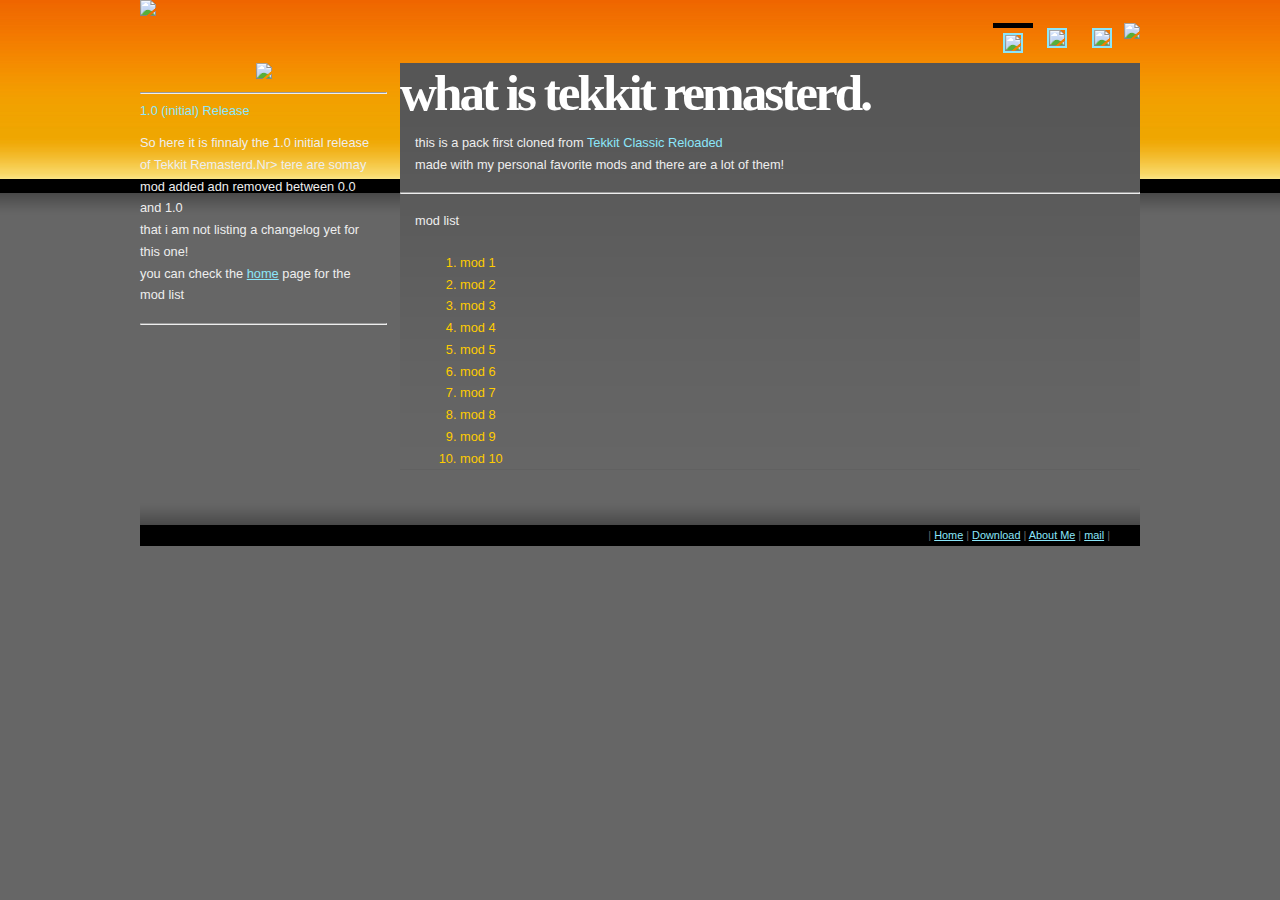
==== index.html @ f4c7ff52 "initial release" ====
<!DOCTYPE html>

<html xmlns="http://www.w3.org/1999/xhtml" xml:lang="en" lang="en-AU">

<head>


  <title>Tekkit Remasted | Minecraft 1.12.2</title>

  <meta http-equiv="content-type" content="application/xhtml+xml; charset=UTF-8" />
  <meta name="author" content="fullahead.org" />
  <meta name="keywords" content="Open Web Design, OWD, Free Web Template, Lazy Days, Fullahead" />
  <meta name="description" content="A free web template designed by Fullahead.org and hosted on OpenWebDesign.org" />
  <meta name="robots" content="index, follow, noarchive" />
  <meta name="googlebot" content="noarchive" />

  <link rel="stylesheet" type="text/css" href="css/html.css" media="screen, projection, tv " />
  <link rel="stylesheet" type="text/css" href="css/layout.css" media="screen, projection, tv" />
  <link rel="stylesheet" type="text/css" href="css/print.css" media="print" />

</head>


<body>

<!-- CONTENT: Holds all site content except for the footer.  This is what causes the footer to stick to the bottom -->
<div id="content">



  <!-- HEADER: Holds title, subtitle and header images -->
  <div id="header">

    <img src="Images/bg/headerPack.png"/>

  <!-- MAIN MENU: Top horizontal menu of the site.  Use class="here" to turn the current page tab on -->
  <div id="mainMenu">
    <ul class="floatRight">
      <img src="Images/icons/menu.png"/>
      <li><a href="index.html" title="Introduction" class="here"><img src="Images/icons/home.png"/></a></li>
      <li><a href="download.html" title="the download page for this pack"><img src="Images/icons/download.png"/></a></li>
      <li><a href="aboutMe.html" title="about me page"><img src="Images/icons/aboutMe.png"/></a></li>
    </ul>
  </div>

  <!-- PAGE CONTENT BEGINS: This is where you would define the columns (number, width and alignment) -->
  <div id="page">


    <!-- 25 percent width column, aligned to the left -->
    <div class="width25 floatLeft leftColumn">

      <center>
        <img src="Images/icons/latestNews.png"/>
      </center>


      <hr />
      <a>1.0 (initial) Release</a>
      <p>
        So here it is finnaly the 1.0 initial release of Tekkit Remasterd.Nr>
        tere are somay mod added adn removed between 0.0 and 1.0<br />
        that i am not listing a changelog yet for this one!<br />
        you can check the <a href="index.html">home</a> page for the mod list
      </p>
      <hr />
    </div>

    <!-- 75 percent width column, aligned to the right -->
    <div class="width75 floatRight">


      <!-- Gives the gradient block -->
      <div class="gradient">

        <a name="fluidity"></a>

          <h1>what is tekkit Remasterd.</h1>
          <p>
            this is a pack first cloned from <a herf="https://www.curseforge.com/minecraft/modpacks/tekkit-classic-reloaded" target="_blank">Tekkit Classic Reloaded</a> <br />
            made with my personal favorite mods and there are a lot of them!
          </p>
            <hr />
          <div>
            <p>mod list</p>
            <ol>
              <li>mod 1</li>
              <li>mod 2</li>
              <li>mod 3</li>
              <li>mod 4</li>
              <li>mod 5</li>
              <li>mod 6</li>
              <li>mod 7</li>
              <li>mod 8</li>
              <li>mod 9</li>
              <li>mod 10</li>
            </ol>
        </div>

    </div>

  </div>

</div>


<!-- FOOTER: Site footer for links, copyright, etc. -->
<div id="footer">

  <div id="width"> <span class="floatLeft"> <!--design <a href="http://fullahead.org" title="Goto Fullahead">Fullahead</a>-->
  <!--
    <span class="grey">|</span> valid <a href="http://validator.w3.org/check?uri=referer" title="Validate XHTML">XHTML</a>
    <span class="grey">|</span> should be valid <a href="http://jigsaw.w3.org/css-validator" title="Validate CSS">CSS</a>
  -->
</span> <span class="floatRight">
  <span class="grey">|</span> <a href="index.html">Home</a>
  <span class="grey">|</span> <a href="download.html">Download</a>
  <span class="grey">|</span> <a href="aboutMe.html">About Me</a>
  <span class="grey">|</span> <a href="http://fullahead.org/contact.html" title="Get in touch">mail</a>
  <span class="grey">|</span>
<!--This theme is free for distriubtion,  so long as  link to openwebdesing.org and florida-villa.com  stay on the theme-->
<!--Courtesy  <a href="http://www.openwebdesign.org" target="_blank">Open Web Design</a><a href="http://www.dubaiapartments.biz" target="_blank"><img src="spacer.gif" width="5" height="5" border="0"/></a>Thanks to <a href="http://www.florida-villa.com" target="_blank">Florida Vacation Homes</a>-->
    </span> </div>

</div>

</body>

</html>
---- css/html.css ----
/**************************************************************
   AUTHOR:  Pat Heard (fullahead.org)
   DATE:    2006.03.19
   PURPOSE: Styles the html elements
 **************************************************************/

html {
  height: 100%;
}

body {
  height: 100%;

  margin: 0;
  padding: 0;
  text-align: center;

  font: 400 0.8em verdana, arial, sans-serif;
  line-height: 170%;

  background: #666 url(../images/bg/header.jpg) repeat-x top left;
  color: #EEE;
}

h1 {   
  clear: both;
  font: 700 2.5em "trebuchet ms", serif;
  color: #FFF;
}

h2 {
  font: 400 1.5em "trebuchet ms", serif;
  color: #9FF3FF;
}

h2 a {
  color: #29E3FF;
}

h2 a:hover {
  color: #FFF;
}

h3 {
  font: 400 1.3em "trebuchet ms", serif;
  color: #F8D766;
}

h4 {
  font: 700 1.2em "trebuchet ms", serif;
  color: #F39F01;
}

h5 {
  font: 700 1.1em "trebuchet ms", serif;
  color: #F17400;
}

h6 {
  font: 700 1em "trebuchet ms", serif;
  color: #FF4B33;
}


h1, h2, h3, h4, h5, h6, p, dl {
  margin: 0;
  padding: 10px 15px;
}

/* Done so the leftmost column aligns properly with the header.
   If the leftmost column has class gradient applied to it, 
   this class isn't required. */
.leftColumn h1,
.leftColumn h2, 
.leftColumn h3,
.leftColumn h4,
.leftColumn h5,
.leftColumn h6,
.leftColumn p,
.leftColumn dl {
  padding-left: 0;
}

a {
  color: #8BE6FA;
}

/* Uncomment this if you would like a visited link style 
a:visited {
  text-decoration: line-through;
} */

a:hover {
  color: #FFF;
}

b {
  color: #FFF;
}

ol, ul {
  margin: 10px 30px;
  padding: 0 30px;
}

ol {
  color: #FC0;
}

ol span {
  color: #EEE;
}

ul {
  list-style-image: url(../images/bg/bullet.gif);
}

del {
  color: #AAA;
}

code {
  margin: 10px 15px;
  padding: 10px;
  display: block;
  overflow: auto;
  
  font: 400 1em courier, monospace;
  line-height: 120%;
  white-space: pre;
  
  background: #444;
}

.leftColumn code {
  margin-left: 0;
}

acronym {
  cursor: help;
  border-bottom: 1px solid #777;
}

dt {
  font-weight: bold;
  color: #FFB323;
}

dd {
  margin-left: 0;
  padding-left: 45px; 
}




/**************************************************************
   Form Elements
 **************************************************************/

label {
  display: block;
}

input,
textarea,
select {
  padding: 2px;
  font: 400 1em verdana, sans-serif;
  color: #444;
  background: #EEE;
  border: 1px solid #444;
}

input:focus,
input:hover,
textarea:focus,
textarea:hover,
select:focus,
select:hover {
  color: #000;
  background: #E4F7FA;
  border: 1px solid #00DFFF;
}

input.button {
  padding: 2px 5px;

  font: 400 1.1em "trebuchet ms", serif;

  color: #555;
  background: #9FF3FF;
  border-width: 1px;
  border-style: solid;
  border-color: #FFF #00DFFF #00DFFF #FFF;
}





/**************************************************************
   Blockquote and included icons
 **************************************************************/

blockquote {
  margin: 10px 15px;
  padding-left: 27px;
  
  background-color: #444;  
  background-image: url(../images/icons/quote.gif);
  background-repeat: no-repeat;
  background-position: 5px 50%;  
}

blockquote.exclamation {
  background-image: url(../images/icons/exclamation.gif);
}

blockquote.stop {
  background-image: url(../images/icons/stop.gif);
}

blockquote.go {
  background-image: url(../images/icons/go.gif);
}





/**************************************************************
   Images
 **************************************************************/

img.floatRight {
  margin: 5px 0px 10px 15px;  
}

img.floatLeft {
  margin: 5px 15px 10px 0px;
}

a img {  
  border: 2px solid #8BE6FA;
}

a:hover img {  
  /* Fixes IE bug - IE doesn't correctly apply the style on a:hover so need to mask it */
  border: 2px solid #FFF !important;
  border: 2px solid #8BE6FA;
}
---- css/layout.css ----
/**************************************************************
   AUTHOR:  Pat Heard (fullahead.org)
   DATE:    2006.03.19
   PURPOSE: Controls the layout of the site and styles
            the menus
 **************************************************************/



/**************************************************************
   #content: Sets the width of the site.  Make changes here
             to convert to a fixed width site.
 **************************************************************/

#content {  
  height: 100%;
  min-height: 100%;

  text-align: left;
}

#content,
#width {
  /* max-width hack for IE since it doesn't understand the valid css property */
  width: expression(document.body.clientWidth > 1000 ? "1000px" : "94%");  
  max-width: 1000px;
  margin: 0 auto;
}

#content[id],
#width[id] {
  width: 94%;
  height: auto;
}




/**************************************************************
   #header: Holds the site title and header images
 **************************************************************/

#header {
  position: relative;
  height: 193px;
}

/* Holds the site title and subtitle */
#header #title {
  position: absolute;
  z-index: 3;
  top: 10px;
  left: 130px;

  padding: 5px;
  text-align: right;
}

#header h1 {
  margin: 0;
  padding: 0;

  font: 700 4em "trebuchet ms", serif;
  letter-spacing: -3px;
  text-transform: lowercase;
  color: #FFF;
}

#header h2 {
  position: absolute;
  top: 10px;
  right: 5px;

  margin: 0;
  padding: 0;

  font: 700 1em "trebuchet ms", serif;
  text-transform: lowercase;
  color: #00F0EC;
}


/* Sets where the header images will go */
#header img.left {
  position: absolute;
  z-index: 1;

  top: 0;
  left: 0;
}

#header img.right {
  position: absolute;
  z-index: 0;

  top: 0;
  right: 0;
}

#header img.balloons {
  position: absolute;
  z-index: 2;

  top: 70px;
  right: 400px;
}



/**************************************************************
   #mainMenu: The top level site menu
 **************************************************************/

#mainMenu { 
  float: left;
  width: 100%;
  clear: both;  
}

#mainMenu ul {
  margin: 0;
  padding: 0;
}

#mainMenu li {
  display: inline;
  list-style: none;
  margin: 0;
  padding: 0;
}

#mainMenu li a {
  float: left;
  margin: 0 2px;
  padding: 5px 0.5em;

  font: 400 1.6em "trebuchet ms", serif;
  text-decoration: none;
  text-transform: lowercase;
  color: #FFF;
}

#mainMenu li a:hover,
#mainMenu li a.here {
  color: #65EBFF;
  border-top: 5px solid #000;
}

#mainMenu li a.last {
  margin-right: 0;
}




/**************************************************************
   .sideMenu: The side bar menu
 **************************************************************/

ul.sideMenu {
  margin: 0;
  padding: 0;
}

.sideMenu li {
  display: inline;
  
  /* Needed since IE fails when you give it list-style: none; */  
  list-style-image: url(foo.gif);
  font: 400 1.3em "trebuchet ms", serif;
}

.sideMenu li a {
  display: block;
  margin: 0.2em 0;
  padding: 3px 5px;    
  
  text-decoration: none;
  color: #FFF;
} 

.sideMenu li a:hover {
  color: #65EBFF;
  background: #5F5F5F;
}

/* Active menu item */
.sideMenu li.here {
  display: block;  
  padding: 5px;
  color: #65EBFF;
  background: #555;
}

/* Submenu of active menu item */
.sideMenu li.here ul {
  margin: 0;
  padding: 0;
}

.sideMenu li.here ul li a {
  padding-left: 35px;
  font: 400 0.55em verdana, arial, sans-serif; 
  color: #FFF;  
  background: url(../images/bg/bullet.gif) no-repeat 10px 0px;
}

.sideMenu li.here ul li a:hover {
  color: #9FF3FF;
  background: #5F5F5F url(../images/bg/bullet.gif) no-repeat 10px 0px;
}



/**************************************************************
   #page: Holds the main page content.
 **************************************************************/

#page {
  float: left;
  width: 100%;
  clear: both;
  
  padding-bottom: 4em;
}




/**************************************************************
   #footer: The page footer - will stick to the bottom if not
            enough content.
 **************************************************************/

#footer {
  float: left;
  width: 100%;
  clear: both;
  
  margin-top: -3.8em;
  background: #000 url(../images/bg/footer.jpg) repeat-x top left;
}

/* Sets the width of the footer content */
#footer #width {
  position: relative;
  z-index: 3;
  font-size: 0.85em;
  padding-top: 27px;
}



/**************************************************************
   Width classes used by the site columns
 **************************************************************/

.width100 {
  width: 100%;
}

.width75 {
  width: 74%;
}

.width50 {
  width: 49.7%;
}

.width33 {
  width: 32.7%;
}

.width25 {
  width: 24.7%;
}



/**************************************************************
   Alignment classes
 **************************************************************/

.floatLeft {
  float: left;
}

.floatRight {
  float: right;
}

.alignLeft {
  text-align: left;
}

.alignRight {
  text-align: right;
}



/**************************************************************
   Generic display classes
 **************************************************************/

.clear {
  clear: both;
}

.block {
  display: block;
}

.small {
  font-size: 0.8em;
}

.green {
  color: #A1FF45;
}

.red {
  color: #EA1B00;
}

.grey {
  color: #666;
}

.grey a {
  color: #999;
}

.grey a:hover {
  color: #EEE;
}

.gradient {
  margin-bottom: 2em;
  background: #555 url(../images/bg/gradient.jpg) repeat-x bottom left; 
}
---- css/print.css ----
/**************************************************************
   AUTHOR:  Pat Heard (fullahead.org)
   DATE:    2006.03.19
   PURPOSE: Styles the page for print.  Techniques adopted from
            http://www.alistapart.com/articles/goingtoprint/
 **************************************************************/

body {
  font: 400 12pt verdana, arial, sans-serif;
  color: #000;
  background: #FFF;
}

h1 {
  margin-top: 30px;
  font-size: 18pt;
  border-bottom: 1px solid #999;
}

h2 {
  font-size: 16pt;
}

h3 {
  font-size: 14pt;
}

h4, h5, h6 {
  font-size: 12pt;
}

acronym {
  border: 0;
}

a {
  color: #00F;
}

/* Prints the URL after a link in CSS2 supporting browsers */
a:link:after, 
a:visited:after {
   content: " (" attr(href) ") ";
   font-size: 90%;
}


/* Don't display these elements since they're not useful on paper */
#header,
#mainMenu,
.sideMenu,
#footer {
  display: none;
}

#content {
  width: auto;
  margin: 0 8%;
  padding: 0;
}
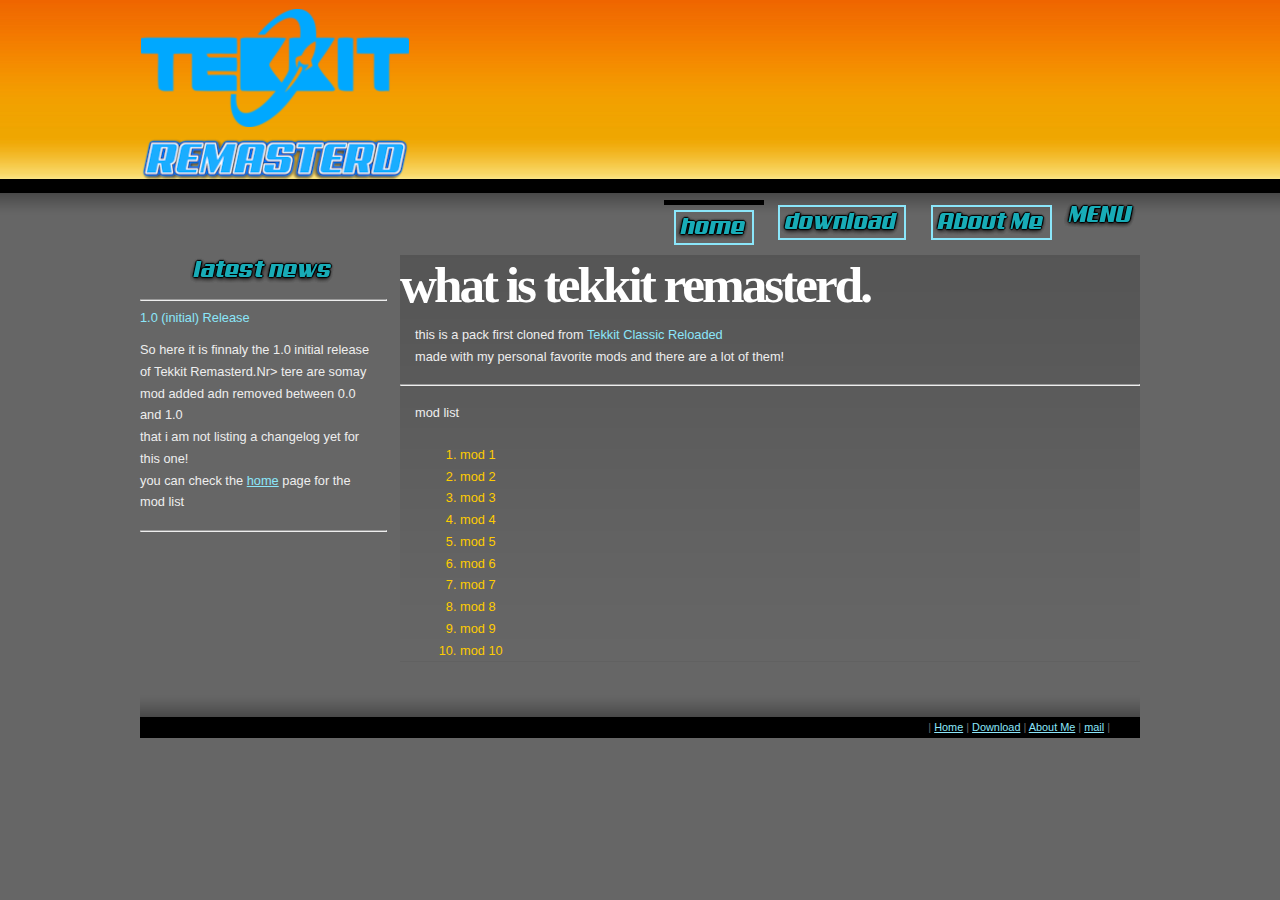
==== commit 9192923d: "updated images link reference" ====
--- a/index.html
+++ b/index.html
@@ -31,15 +31,15 @@
   <!-- HEADER: Holds title, subtitle and header images -->
   <div id="header">
 
-    <img src="Images/bg/headerPack.png"/>
+    <img src="images/bg/headerPack.png"/>
 
   <!-- MAIN MENU: Top horizontal menu of the site.  Use class="here" to turn the current page tab on -->
   <div id="mainMenu">
     <ul class="floatRight">
-      <img src="Images/icons/menu.png"/>
-      <li><a href="index.html" title="Introduction" class="here"><img src="Images/icons/home.png"/></a></li>
-      <li><a href="download.html" title="the download page for this pack"><img src="Images/icons/download.png"/></a></li>
-      <li><a href="aboutMe.html" title="about me page"><img src="Images/icons/aboutMe.png"/></a></li>
+      <img src="images/icons/menu.png"/>
+      <li><a href="index.html" title="Introduction" class="here"><img src="images/icons/home.png"/></a></li>
+      <li><a href="download.html" title="the download page for this pack"><img src="images/icons/download.png"/></a></li>
+      <li><a href="aboutMe.html" title="about me page"><img src="images/icons/aboutMe.png"/></a></li>
     </ul>
   </div>
 
@@ -51,7 +51,7 @@
     <div class="width25 floatLeft leftColumn">
 
       <center>
-        <img src="Images/icons/latestNews.png"/>
+        <img src="images/icons/latestNews.png"/>
       </center>
 
 
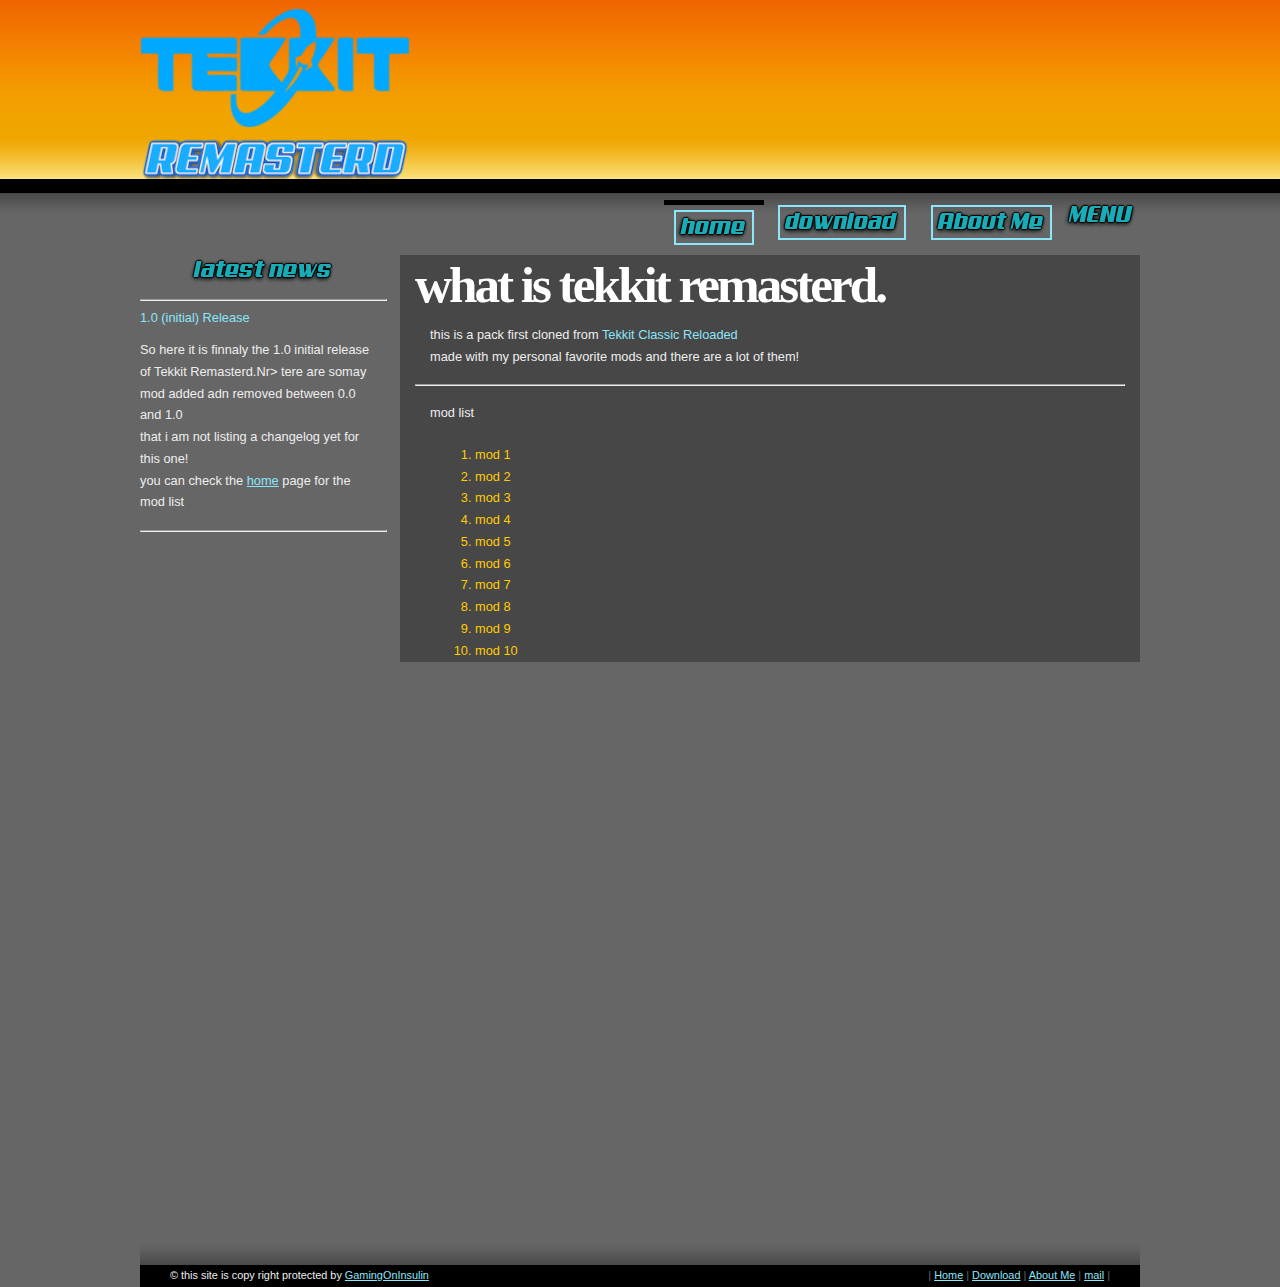
==== commit f652e219: "updated the site with dome placeholders and maked it nicer" ====
--- a/index.html
+++ b/index.html
@@ -107,22 +107,18 @@
 <!-- FOOTER: Site footer for links, copyright, etc. -->
 <div id="footer">
 
-  <div id="width"> <span class="floatLeft"> <!--design <a href="http://fullahead.org" title="Goto Fullahead">Fullahead</a>-->
-  <!--
-    <span class="grey">|</span> valid <a href="http://validator.w3.org/check?uri=referer" title="Validate XHTML">XHTML</a>
-    <span class="grey">|</span> should be valid <a href="http://jigsaw.w3.org/css-validator" title="Validate CSS">CSS</a>
-  -->
-</span> <span class="floatRight">
-  <span class="grey">|</span> <a href="index.html">Home</a>
-  <span class="grey">|</span> <a href="download.html">Download</a>
-  <span class="grey">|</span> <a href="aboutMe.html">About Me</a>
-  <span class="grey">|</span> <a href="http://fullahead.org/contact.html" title="Get in touch">mail</a>
-  <span class="grey">|</span>
-<!--This theme is free for distriubtion,  so long as  link to openwebdesing.org and florida-villa.com  stay on the theme-->
-<!--Courtesy  <a href="http://www.openwebdesign.org" target="_blank">Open Web Design</a><a href="http://www.dubaiapartments.biz" target="_blank"><img src="spacer.gif" width="5" height="5" border="0"/></a>Thanks to <a href="http://www.florida-villa.com" target="_blank">Florida Vacation Homes</a>-->
-    </span> </div>
+        <div id="width"> <span class="floatLeft">
+           &copy; this site is copy right protected by <a href="#">GamingOnInsulin</a>
+ 
+          </span> <span class="floatRight">
+            <span class="grey">|</span> <a href="index.html">Home</a>
+            <span class="grey">|</span> <a href="download.html">Download</a>
+            <span class="grey">|</span> <a href="aboutMe.html">About Me</a>
+            <span class="grey">|</span> <a href="http://fullahead.org/contact.html" title="Get in touch">mail</a>
+            <span class="grey">|</span>
+          </span> </div>
 
-</div>
+      </div>
 
 </body>
 
--- a/css/html.css
+++ b/css/html.css
@@ -4,12 +4,13 @@
    PURPOSE: Styles the html elements
  **************************************************************/
 
-html {
+html, body{
   height: 100%;
+  margin: 0px;
 }
 
 body {
-  height: 100%;
+  height: 100vh;
 
   margin: 0;
   padding: 0;
@@ -66,7 +67,24 @@
   margin: 0;
   padding: 10px 15px;
 }
-
+table, tr, td {
+	padding-left: 15px;
+	padding-right: 15px;
+	padding-top: 0px;
+	padding-bottom: 0px;
+}
+th {
+	margin-top: 20px;
+}
+table {
+	text-align: center;
+}
+.table_centerd {
+	margin: 0 auto 0 auto;
+}
+.svg_color {
+	fill: #F39C00;
+}
 /* Done so the leftmost column aligns properly with the header.
    If the leftmost column has class gradient applied to it, 
    this class isn't required. */
--- a/css/layout.css
+++ b/css/layout.css
@@ -15,7 +15,7 @@
 #content {  
   height: 100%;
   min-height: 100%;
-
+  margin-bottom: -50px;
   text-align: left;
 }
 
@@ -24,7 +24,7 @@
   /* max-width hack for IE since it doesn't understand the valid css property */
   width: expression(document.body.clientWidth > 1000 ? "1000px" : "94%");  
   max-width: 1000px;
-  margin: 0 auto;
+  margin: 0px auto 0px auto;
 }
 
 #content[id],
@@ -237,16 +237,17 @@
   width: 100%;
   clear: both;
   
-  margin-top: -3.8em;
+  margin-top: 50%;
   background: #000 url(../images/bg/footer.jpg) repeat-x top left;
 }
 
 /* Sets the width of the footer content */
 #footer #width {
   position: relative;
-  z-index: 3;
+  z-index: 100;
   font-size: 0.85em;
   padding-top: 27px;
+
 }
 
 
@@ -337,10 +338,11 @@
 
 .gradient {
   margin-bottom: 2em;
-  background: #555 url(../images/bg/gradient.jpg) repeat-x bottom left; 
-}
-
-
-
-
-
+  background: rgba(0.66, 0.88, 1.00,0.3);
+  padding-left: 15px;
+  padding-right: 15px;
+
+
+
+
+
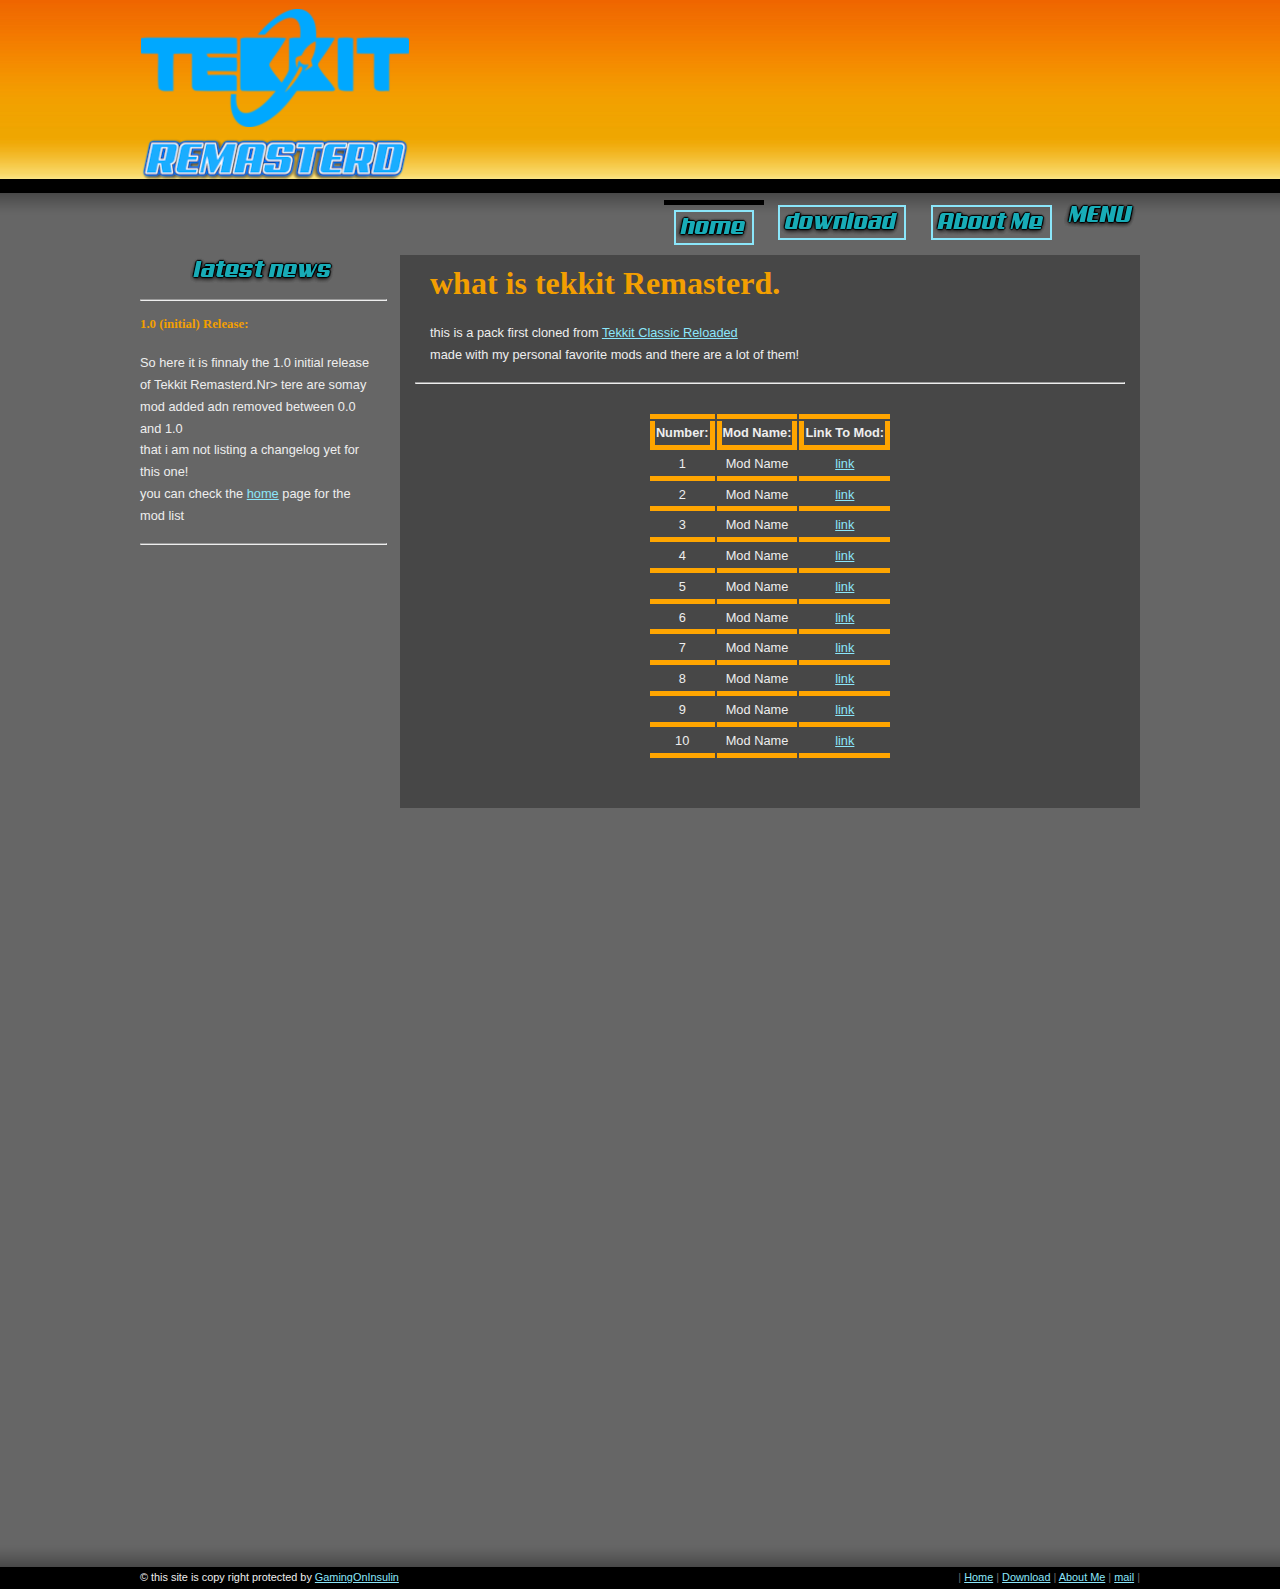
==== commit 0ed4ae49: "changed alot and saw i made lot of boo boo bit fixed it" ====
--- a/index.html
+++ b/index.html
@@ -4,20 +4,22 @@
 
 <head>
 
-
+<!-- title -->
   <title>Tekkit Remasted | Minecraft 1.12.2</title>
 
+<!-- meta tags -->
   <meta http-equiv="content-type" content="application/xhtml+xml; charset=UTF-8" />
-  <meta name="author" content="fullahead.org" />
-  <meta name="keywords" content="Open Web Design, OWD, Free Web Template, Lazy Days, Fullahead" />
-  <meta name="description" content="A free web template designed by Fullahead.org and hosted on OpenWebDesign.org" />
-  <meta name="robots" content="index, follow, noarchive" />
-  <meta name="googlebot" content="noarchive" />
-
+  <meta name="author" content="GamingOnInsulin" />
+  <meta name="keywords" content="website, remasterd, 1.12.2, tekkit, GamingOnInsulin" />
+  <meta name="description" content="A wesite for tekkit remasterd 1.12.2 made by GamingOnInsulin." />
+
+<!-- rel links -->
   <link rel="stylesheet" type="text/css" href="css/html.css" media="screen, projection, tv " />
   <link rel="stylesheet" type="text/css" href="css/layout.css" media="screen, projection, tv" />
   <link rel="stylesheet" type="text/css" href="css/print.css" media="print" />
 
+<!-- scrtips -->
+    
 </head>
 
 
@@ -30,19 +32,18 @@
 
   <!-- HEADER: Holds title, subtitle and header images -->
   <div id="header">
-
-    <img src="images/bg/headerPack.png"/>
-
-  <!-- MAIN MENU: Top horizontal menu of the site.  Use class="here" to turn the current page tab on -->
-  <div id="mainMenu">
-    <ul class="floatRight">
-      <img src="images/icons/menu.png"/>
-      <li><a href="index.html" title="Introduction" class="here"><img src="images/icons/home.png"/></a></li>
-      <li><a href="download.html" title="the download page for this pack"><img src="images/icons/download.png"/></a></li>
-      <li><a href="aboutMe.html" title="about me page"><img src="images/icons/aboutMe.png"/></a></li>
-    </ul>
-  </div>
-
+        <img src="images/bg/headerPack.png"/>
+
+      <!-- MAIN MENU: Top horizontal menu of the site.  Use class="here" to turn the current page tab on -->
+      <div id="mainMenu">
+        <ul class="floatRight">
+          <img src="images/icons/menu.png"/>
+          <li><a href="index.html" title="Introduction" class="here"><img src="images/icons/home.png"/></a></li>
+          <li><a href="download.html" title="the download page for this pack"><img src="images/icons/download.png"/></a></li>
+          <li><a href="aboutMe.html" title="about me page"><img src="images/icons/aboutMe.png"/></a></li>
+        </ul>
+      </div>
+    </div>
   <!-- PAGE CONTENT BEGINS: This is where you would define the columns (number, width and alignment) -->
   <div id="page">
 
@@ -56,7 +57,7 @@
 
 
       <hr />
-      <a>1.0 (initial) Release</a>
+      <h6>1.0 (initial) Release:</h6>
       <p>
         So here it is finnaly the 1.0 initial release of Tekkit Remasterd.Nr>
         tere are somay mod added adn removed between 0.0 and 1.0<br />
@@ -77,48 +78,167 @@
 
           <h1>what is tekkit Remasterd.</h1>
           <p>
-            this is a pack first cloned from <a herf="https://www.curseforge.com/minecraft/modpacks/tekkit-classic-reloaded" target="_blank">Tekkit Classic Reloaded</a> <br />
+            this is a pack first cloned from <a href="https://www.curseforge.com/minecraft/modpacks/tekkit-classic-reloaded" target="_blank">Tekkit Classic Reloaded</a> <br />
             made with my personal favorite mods and there are a lot of them!
           </p>
             <hr />
-          <div>
-            <p>mod list</p>
-            <ol>
-              <li>mod 1</li>
-              <li>mod 2</li>
-              <li>mod 3</li>
-              <li>mod 4</li>
-              <li>mod 5</li>
-              <li>mod 6</li>
-              <li>mod 7</li>
-              <li>mod 8</li>
-              <li>mod 9</li>
-              <li>mod 10</li>
-            </ol>
-        </div>
-
-    </div>
-
-  </div>
-
-</div>
-
+          <table class="table_centerd">
+              <tr>
+                <td></td>
+                <td><p></p></td>
+                <td></td>
+              </tr>
+            <tr>
+                <th>Number:</th>
+                <th>Mod Name:</th>
+                <th>Link To Mod:</th>
+            </tr>
+            <tr>
+                <td>
+                    1
+                </td>
+                <td>
+                    Mod Name
+                </td>
+                <td>
+                    <a href="#">link</a>
+                </td>
+            </tr>
+              
+              <tr>
+                <td>
+                    2
+                </td>
+                <td>
+                    Mod Name
+                </td>
+                <td>
+                    <a href="#">link</a>
+                </td>
+            </tr>
+              
+              <tr>
+                <td>
+                    3
+                </td>
+                <td>
+                    Mod Name
+                </td>
+                <td>
+                    <a href="#">link</a>
+                </td>
+            </tr>
+              
+              <tr>
+                <td>
+                    4
+                </td>
+                <td>
+                    Mod Name
+                </td>
+                <td>
+                    <a href="#">link</a>
+                </td>
+            </tr>
+              
+              <tr>
+                <td>
+                    5
+                </td>
+                <td>
+                    Mod Name
+                </td>
+                <td>
+                    <a href="#">link</a>
+                </td>
+            </tr>
+              
+              <tr>
+                <td>
+                    6
+                </td>
+                <td>
+                    Mod Name
+                </td>
+                <td>
+                    <a href="#">link</a>
+                </td>
+            </tr>
+              
+              <tr>
+                <td>
+                    7
+                </td>
+                <td>
+                    Mod Name
+                </td>
+                <td>
+                    <a href="#">link</a>
+                </td>
+            </tr>
+              
+              <tr>
+                <td>
+                    8
+                </td>
+                <td>
+                    Mod Name
+                </td>
+                <td>
+                    <a href="#">link</a>
+                </td>
+            </tr>
+              
+              <tr>
+                <td>
+                    9
+                </td>
+                <td>
+                    Mod Name
+                </td>
+                <td>
+                    <a href="#">link</a>
+                </td>
+            </tr>
+              
+              <tr>
+                <td>
+                    10
+                </td>
+                <td>
+                    Mod Name
+                </td>
+                <td>
+                    <a href="#">link</a>
+                </td>
+            </tr>
+          </table>
+          <div class="borderpad"><!-- leave empty --></div>
+        </div><!-- end gradient -->
+
+      </div><!-- end 75 -->
+
+    </div><!-- end page -->
+</div><!-- end content -->
 
 <!-- FOOTER: Site footer for links, copyright, etc. -->
-<div id="footer">
-
-        <div id="width"> <span class="floatLeft">
-           &copy; this site is copy right protected by <a href="#">GamingOnInsulin</a>
+<div id="footer"><!-- footer -->
+
+        <div id="width"> <!-- menu items footer -->
+          <span class="floatLeft"><!-- copyrighs -->
+           &copy; this site is copy right protected by <a href="https://github.com/gamingoninsulin" target="_blank">GamingOnInsulin</a>
  
-          </span> <span class="floatRight">
-            <span class="grey">|</span> <a href="index.html">Home</a>
-            <span class="grey">|</span> <a href="download.html">Download</a>
-            <span class="grey">|</span> <a href="aboutMe.html">About Me</a>
-            <span class="grey">|</span> <a href="http://fullahead.org/contact.html" title="Get in touch">mail</a>
-            <span class="grey">|</span>
-          </span> </div>
-
-      </div>
+          </span><!-- end copyrighs -->
+            <span class="floatRight"><!-- menu buttons -->
+                <span class="grey">|</span> <a href="index.html">Home</a>
+                <span class="grey">|</span> <a href="download.html">Download</a>
+                <span class="grey">|</span> <a href="aboutMe.html">About Me</a>
+                <span class="grey">|</span> <a href="mailto:gamingoninsulin@gmail.com?subject=Get%20in%20touch%20about%20Tekkit%20REMASTERD%%20version%201.12.2" target="_blank">mail</a>
+                <span class="grey">|</span>
+            </span><!-- end menu buttons -->
+          </div><!-- end menu items footer -->
+
+      </div><!-- end footer -->
 
 </body>
 
--- a/css/html.css
+++ b/css/html.css
@@ -26,7 +26,7 @@
 h1 {   
   clear: both;
   font: 700 2.5em "trebuchet ms", serif;
-  color: #FFF;
+  color: #F39F01;
 }
 
 h2 {
@@ -44,7 +44,7 @@
 
 h3 {
   font: 400 1.3em "trebuchet ms", serif;
-  color: #F8D766;
+  color: #F39F01;
 }
 
 h4 {
@@ -54,12 +54,12 @@
 
 h5 {
   font: 700 1.1em "trebuchet ms", serif;
-  color: #F17400;
+  color: #F39F01;
 }
 
 h6 {
   font: 700 1em "trebuchet ms", serif;
-  color: #FF4B33;
+  color: #F39F01;
 }
 
 
@@ -67,15 +67,19 @@
   margin: 0;
   padding: 10px 15px;
 }
-table, tr, td {
-	padding-left: 15px;
-	padding-right: 15px;
-	padding-top: 0px;
-	padding-bottom: 0px;
+
+td, th {
+    border-bottom: 5px solid orange;
+
 }
 th {
-	margin-top: 20px;
-}
+     border-left: 5px solid orange;
+     border-right: 5px solid orange;
+}
+.borderpad {
+    padding: 1.5rem;
+}
+
 table {
 	text-align: center;
 }
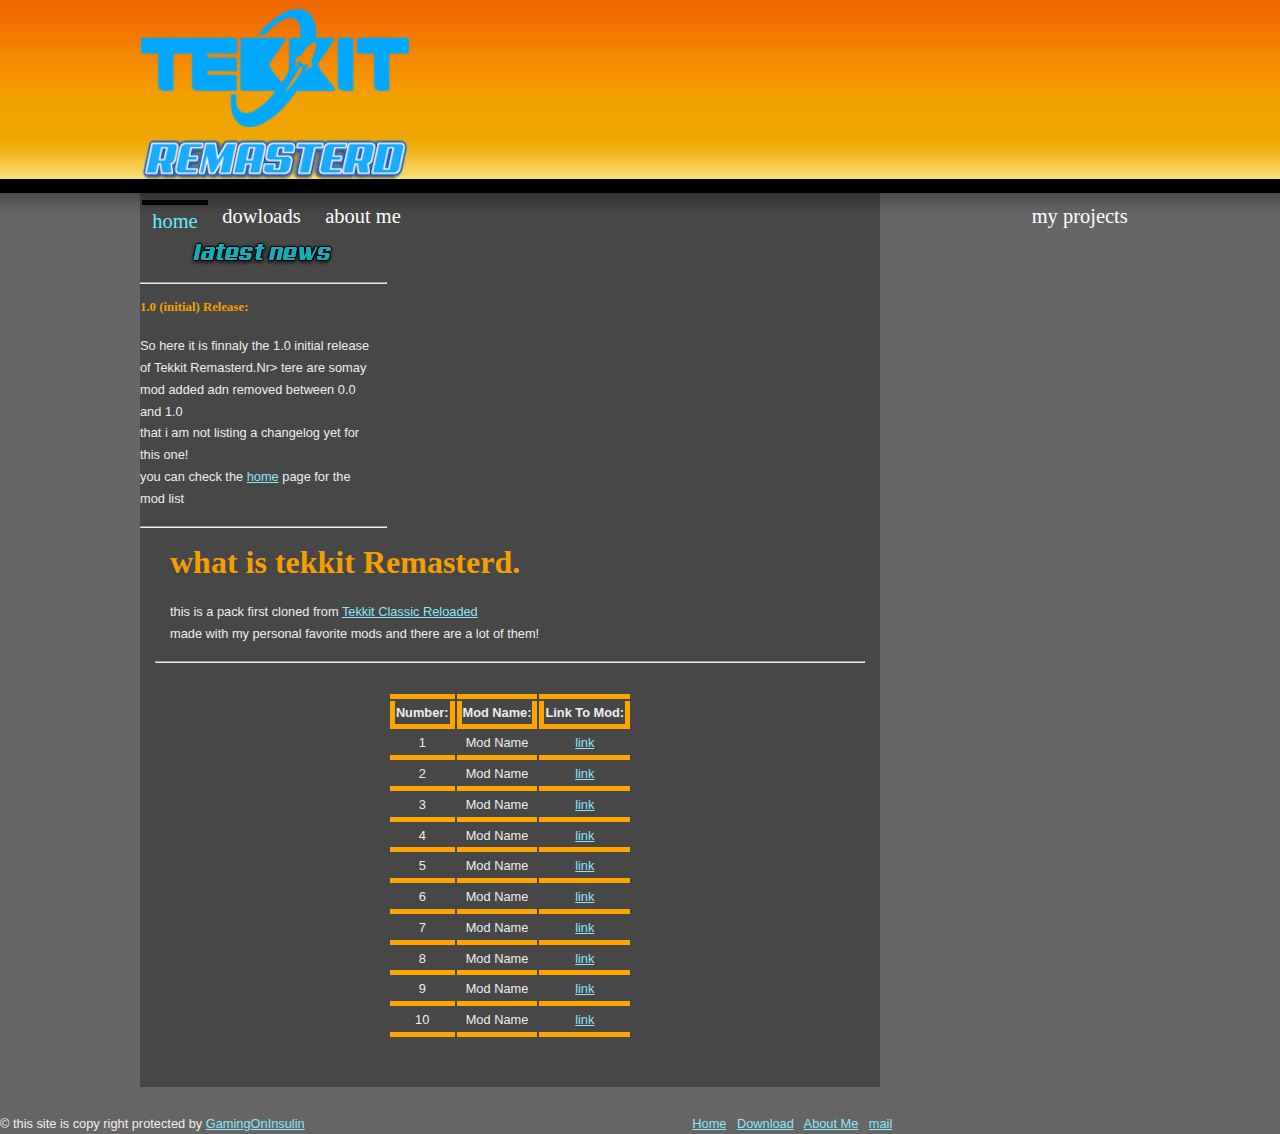
==== commit 82437467: "Add files via upload" ====
--- a/index.html
+++ b/index.html
@@ -4,242 +4,251 @@
 
 <head>
 
-<!-- title -->
-  <title>Tekkit Remasted | Minecraft 1.12.2</title>
-
-<!-- meta tags -->
-  <meta http-equiv="content-type" content="application/xhtml+xml; charset=UTF-8" />
-  <meta name="author" content="GamingOnInsulin" />
-  <meta name="keywords" content="website, remasterd, 1.12.2, tekkit, GamingOnInsulin" />
-  <meta name="description" content="A wesite for tekkit remasterd 1.12.2 made by GamingOnInsulin." />
-
-<!-- rel links -->
-  <link rel="stylesheet" type="text/css" href="css/html.css" media="screen, projection, tv " />
-  <link rel="stylesheet" type="text/css" href="css/layout.css" media="screen, projection, tv" />
-  <link rel="stylesheet" type="text/css" href="css/print.css" media="print" />
-
-<!-- scrtips -->
-    
+    <!-- title -->
+    <title>Tekkit Remasted | Minecraft 1.12.2</title>
+
+    <!-- meta tags -->
+    <meta http-equiv="content-type" content="application/xhtml+xml; charset=UTF-8" />
+    <meta name="author" content="GamingOnInsulin" />
+    <meta name="keywords" content="website, remasterd, 1.12.2, tekkit, GamingOnInsulin" />
+    <meta name="description" content="A wesite for tekkit remasterd 1.12.2 made by GamingOnInsulin." />
+
+    <!-- rel links -->
+    <link rel="stylesheet" type="text/css" href="css/html.css" media="screen, projection, tv " />
+    <link rel="stylesheet" type="text/css" href="css/layout.css" media="screen, projection, tv" />
+    <link rel="stylesheet" type="text/css" href="css/print.css" media="print" />
+    <!-- scrtips -->
+
 </head>
 
 
 <body>
 
-<!-- CONTENT: Holds all site content except for the footer.  This is what causes the footer to stick to the bottom -->
-<div id="content">
-
-
-
-  <!-- HEADER: Holds title, subtitle and header images -->
-  <div id="header">
-        <img src="images/bg/headerPack.png"/>
-
-      <!-- MAIN MENU: Top horizontal menu of the site.  Use class="here" to turn the current page tab on -->
-      <div id="mainMenu">
-        <ul class="floatRight">
-          <img src="images/icons/menu.png"/>
-          <li><a href="index.html" title="Introduction" class="here"><img src="images/icons/home.png"/></a></li>
-          <li><a href="download.html" title="the download page for this pack"><img src="images/icons/download.png"/></a></li>
-          <li><a href="aboutMe.html" title="about me page"><img src="images/icons/aboutMe.png"/></a></li>
-        </ul>
-      </div>
+    <!-- CONTENT: Holds all site content except for the footer.  This is what causes the footer to stick to the bottom -->
+    <div id="content">
+
+
+
+        <!-- HEADER: Holds title, subtitle and header images -->
+        <div id="header">
+            <img src="images/bg/headerPack.png" />
+
+            <!-- MAIN MENU: Top horizontal menu of the site.  Use class="here" to turn the current page tab on -->
+            <div id="mainMenu">
+                <ul class="">
+                    <li class="floatRight"><a href="index.html" title="Introduction" class="here">Home</a></li>
+                    <li class="floatRight"><a href="download.html" title="the download page for this pack">Dowloads</a></li>
+                    <li class="floatRight"><a href="aboutMe.html" title="about me page">About Me</a></li>
+                    <li class="floatLeftMenu"><a href="https://gamingoninsulin.github.io/cluster" title="cluster page" target="_blank">My Projects</a></li>
+                </ul>
+            </div>
+        </div>
+        <!-- PAGE CONTENT BEGINS: This is where you would define the columns (number, width and alignment) -->
+        <div id="page ">
+
+
+            <!-- 25 percent width column, aligned to the left -->
+            <div class="width25 floatLeft leftColumn ">
+
+                <center>
+                    <img src="images/icons/latestNews.png " />
+                </center>
+
+
+                <hr />
+                <h6>1.0 (initial) Release:</h6>
+                <p>
+                    So here it is finnaly the 1.0 initial release of Tekkit Remasterd.Nr> tere are somay mod added adn removed between 0.0 and 1.0<br /> that i am not listing a changelog yet for this one!<br /> you can check the <a href="index.html ">home</a>                    page for the mod list
+                </p>
+                <hr />
+            </div>
+
+            <!-- 75 percent width column, aligned to the right -->
+            <div class="width75 floatRight ">
+
+
+                <!-- Gives the gradient block -->
+                <div class="gradient ">
+
+                    <a name="fluidity "></a>
+
+                    <h1>what is tekkit Remasterd.</h1>
+                    <p>
+                        this is a pack first cloned from <a href="https://www.curseforge.com/minecraft/modpacks/tekkit-classic-reloaded " target="_blank ">Tekkit Classic Reloaded</a> <br /> made with my personal favorite mods and there are a lot of them!
+                    </p>
+                    <hr />
+                    <table class="table_centerd ">
+                        <tr>
+                            <td></td>
+                            <td>
+                                <p></p>
+                            </td>
+                            <td></td>
+                        </tr>
+                        <tr>
+                            <th>Number:</th>
+                            <th>Mod Name:</th>
+                            <th>Link To Mod:</th>
+                        </tr>
+                        <tr>
+                            <td>
+                                1
+                            </td>
+                            <td>
+                                Mod Name
+                            </td>
+                            <td>
+                                <a href="# ">link</a>
+                            </td>
+                        </tr>
+
+                        <tr>
+                            <td>
+                                2
+                            </td>
+                            <td>
+                                Mod Name
+                            </td>
+                            <td>
+                                <a href="# ">link</a>
+                            </td>
+                        </tr>
+
+                        <tr>
+                            <td>
+                                3
+                            </td>
+                            <td>
+                                Mod Name
+                            </td>
+                            <td>
+                                <a href="# ">link</a>
+                            </td>
+                        </tr>
+
+                        <tr>
+                            <td>
+                                4
+                            </td>
+                            <td>
+                                Mod Name
+                            </td>
+                            <td>
+                                <a href="# ">link</a>
+                            </td>
+                        </tr>
+
+                        <tr>
+                            <td>
+                                5
+                            </td>
+                            <td>
+                                Mod Name
+                            </td>
+                            <td>
+                                <a href="# ">link</a>
+                            </td>
+                        </tr>
+
+                        <tr>
+                            <td>
+                                6
+                            </td>
+                            <td>
+                                Mod Name
+                            </td>
+                            <td>
+                                <a href="# ">link</a>
+                            </td>
+                        </tr>
+
+                        <tr>
+                            <td>
+                                7
+                            </td>
+                            <td>
+                                Mod Name
+                            </td>
+                            <td>
+                                <a href="# ">link</a>
+                            </td>
+                        </tr>
+
+                        <tr>
+                            <td>
+                                8
+                            </td>
+                            <td>
+                                Mod Name
+                            </td>
+                            <td>
+                                <a href="# ">link</a>
+                            </td>
+                        </tr>
+
+                        <tr>
+                            <td>
+                                9
+                            </td>
+                            <td>
+                                Mod Name
+                            </td>
+                            <td>
+                                <a href="# ">link</a>
+                            </td>
+                        </tr>
+
+                        <tr>
+                            <td>
+                                10
+                            </td>
+                            <td>
+                                Mod Name
+                            </td>
+                            <td>
+                                <a href="# ">link</a>
+                            </td>
+                        </tr>
+                    </table>
+                    <div class="borderpad ">
+                        <!-- leave empty -->
+                    </div>
+                </div>
+                <!-- end gradient -->
+
+            </div>
+            <!-- end 75 -->
+
+        </div>
+        <!-- end page -->
     </div>
-  <!-- PAGE CONTENT BEGINS: This is where you would define the columns (number, width and alignment) -->
-  <div id="page">
-
-
-    <!-- 25 percent width column, aligned to the left -->
-    <div class="width25 floatLeft leftColumn">
-
-      <center>
-        <img src="images/icons/latestNews.png"/>
-      </center>
-
-
-      <hr />
-      <h6>1.0 (initial) Release:</h6>
-      <p>
-        So here it is finnaly the 1.0 initial release of Tekkit Remasterd.Nr>
-        tere are somay mod added adn removed between 0.0 and 1.0<br />
-        that i am not listing a changelog yet for this one!<br />
-        you can check the <a href="index.html">home</a> page for the mod list
-      </p>
-      <hr />
+    <!-- end content -->
+
+    <!-- FOOTER: Site footer for links, copyright, etc. -->
+    <div id="footer ">
+        <!-- footer -->
+
+        <div id="width ">
+            <!-- menu items footer -->
+            <span class="floatLeft "><!-- copyrighs -->
+           &copy; this site is copy right protected by <a href="https://github.com/gamingoninsulin " target="_blank ">GamingOnInsulin</a>
+ 
+          </span>
+            <!-- end copyrighs -->
+            <span class="floatRight "><!-- menu buttons -->
+                <span class="grey ">|</span> <a href="index.html ">Home</a>
+            <span class="grey ">|</span> <a href="download.html ">Download</a>
+            <span class="grey ">|</span> <a href="aboutMe.html ">About Me</a>
+            <span class="grey ">|</span> <a href="mailto:gamingoninsulin@gmail.com?subject=Get%20in%20touch%20about%20Tekkit%20REMASTERD%%20version%201.12.2 " target="_blank ">mail</a>
+            <span class="grey ">|</span>
+            </span>
+            <!-- end menu buttons -->
+        </div>
+        <!-- end menu items footer -->
+
     </div>
-
-    <!-- 75 percent width column, aligned to the right -->
-    <div class="width75 floatRight">
-
-
-      <!-- Gives the gradient block -->
-      <div class="gradient">
-
-        <a name="fluidity"></a>
-
-          <h1>what is tekkit Remasterd.</h1>
-          <p>
-            this is a pack first cloned from <a href="https://www.curseforge.com/minecraft/modpacks/tekkit-classic-reloaded" target="_blank">Tekkit Classic Reloaded</a> <br />
-            made with my personal favorite mods and there are a lot of them!
-          </p>
-            <hr />
-          <table class="table_centerd">
-              <tr>
-                <td></td>
-                <td><p></p></td>
-                <td></td>
-              </tr>
-            <tr>
-                <th>Number:</th>
-                <th>Mod Name:</th>
-                <th>Link To Mod:</th>
-            </tr>
-            <tr>
-                <td>
-                    1
-                </td>
-                <td>
-                    Mod Name
-                </td>
-                <td>
-                    <a href="#">link</a>
-                </td>
-            </tr>
-              
-              <tr>
-                <td>
-                    2
-                </td>
-                <td>
-                    Mod Name
-                </td>
-                <td>
-                    <a href="#">link</a>
-                </td>
-            </tr>
-              
-              <tr>
-                <td>
-                    3
-                </td>
-                <td>
-                    Mod Name
-                </td>
-                <td>
-                    <a href="#">link</a>
-                </td>
-            </tr>
-              
-              <tr>
-                <td>
-                    4
-                </td>
-                <td>
-                    Mod Name
-                </td>
-                <td>
-                    <a href="#">link</a>
-                </td>
-            </tr>
-              
-              <tr>
-                <td>
-                    5
-                </td>
-                <td>
-                    Mod Name
-                </td>
-                <td>
-                    <a href="#">link</a>
-                </td>
-            </tr>
-              
-              <tr>
-                <td>
-                    6
-                </td>
-                <td>
-                    Mod Name
-                </td>
-                <td>
-                    <a href="#">link</a>
-                </td>
-            </tr>
-              
-              <tr>
-                <td>
-                    7
-                </td>
-                <td>
-                    Mod Name
-                </td>
-                <td>
-                    <a href="#">link</a>
-                </td>
-            </tr>
-              
-              <tr>
-                <td>
-                    8
-                </td>
-                <td>
-                    Mod Name
-                </td>
-                <td>
-                    <a href="#">link</a>
-                </td>
-            </tr>
-              
-              <tr>
-                <td>
-                    9
-                </td>
-                <td>
-                    Mod Name
-                </td>
-                <td>
-                    <a href="#">link</a>
-                </td>
-            </tr>
-              
-              <tr>
-                <td>
-                    10
-                </td>
-                <td>
-                    Mod Name
-                </td>
-                <td>
-                    <a href="#">link</a>
-                </td>
-            </tr>
-          </table>
-          <div class="borderpad"><!-- leave empty --></div>
-        </div><!-- end gradient -->
-
-      </div><!-- end 75 -->
-
-    </div><!-- end page -->
-</div><!-- end content -->
-
-<!-- FOOTER: Site footer for links, copyright, etc. -->
-<div id="footer"><!-- footer -->
-
-        <div id="width"> <!-- menu items footer -->
-          <span class="floatLeft"><!-- copyrighs -->
-           &copy; this site is copy right protected by <a href="https://github.com/gamingoninsulin" target="_blank">GamingOnInsulin</a>
- 
-          </span><!-- end copyrighs -->
-            <span class="floatRight"><!-- menu buttons -->
-                <span class="grey">|</span> <a href="index.html">Home</a>
-                <span class="grey">|</span> <a href="download.html">Download</a>
-                <span class="grey">|</span> <a href="aboutMe.html">About Me</a>
-                <span class="grey">|</span> <a href="mailto:gamingoninsulin@gmail.com?subject=Get%20in%20touch%20about%20Tekkit%20REMASTERD%%20version%201.12.2" target="_blank">mail</a>
-                <span class="grey">|</span>
-            </span><!-- end menu buttons -->
-          </div><!-- end menu items footer -->
-
-      </div><!-- end footer -->
+    <!-- end footer -->
 
 </body>
 
-</html>
+</html>--- a/css/html.css
+++ b/css/html.css
@@ -4,108 +4,120 @@
    PURPOSE: Styles the html elements
  **************************************************************/
 
-html, body{
-  height: 100%;
-  margin: 0px;
-}
-
+html,
 body {
-  height: 100vh;
-
-  margin: 0;
-  padding: 0;
-  text-align: center;
-
-  font: 400 0.8em verdana, arial, sans-serif;
-  line-height: 170%;
-
-  background: #666 url(../images/bg/header.jpg) repeat-x top left;
-  color: #EEE;
-}
-
-h1 {   
-  clear: both;
-  font: 700 2.5em "trebuchet ms", serif;
-  color: #F39F01;
+    height: 100%;
+    margin: 0px;
+}
+
+body {
+    height: 100vh;
+    margin: 0;
+    padding: 0;
+    text-align: center;
+    font: 400 0.8em verdana, arial, sans-serif;
+    line-height: 170%;
+    background: #666 url(../images/bg/header.jpg) repeat-x top left;
+    color: #EEE;
+}
+
+h1 {
+    clear: both;
+    font: 700 2.5em "trebuchet ms", serif;
+    color: #F39F01;
 }
 
 h2 {
-  font: 400 1.5em "trebuchet ms", serif;
-  color: #9FF3FF;
+    font: 400 1.5em "trebuchet ms", serif;
+    color: #9FF3FF;
 }
 
 h2 a {
-  color: #29E3FF;
+    color: #29E3FF;
 }
 
 h2 a:hover {
-  color: #FFF;
+    color: #FFF;
 }
 
 h3 {
-  font: 400 1.3em "trebuchet ms", serif;
-  color: #F39F01;
+    font: 400 1.3em "trebuchet ms", serif;
+    color: #F39F01;
 }
 
 h4 {
-  font: 700 1.2em "trebuchet ms", serif;
-  color: #F39F01;
+    font: 700 1.2em "trebuchet ms", serif;
+    color: #F39F01;
 }
 
 h5 {
-  font: 700 1.1em "trebuchet ms", serif;
-  color: #F39F01;
+    font: 700 1.1em "trebuchet ms", serif;
+    color: #F39F01;
 }
 
 h6 {
-  font: 700 1em "trebuchet ms", serif;
-  color: #F39F01;
-}
-
-
-h1, h2, h3, h4, h5, h6, p, dl {
-  margin: 0;
-  padding: 10px 15px;
-}
-
-td, th {
+    font: 700 1em "trebuchet ms", serif;
+    color: #F39F01;
+}
+
+h1,
+h2,
+h3,
+h4,
+h5,
+h6,
+p,
+dl {
+    margin: 0;
+    padding: 10px 15px;
+}
+
+td,
+th {
     border-bottom: 5px solid orange;
-
-}
+}
+
 th {
-     border-left: 5px solid orange;
-     border-right: 5px solid orange;
-}
+    border-left: 5px solid orange;
+    border-right: 5px solid orange;
+}
+
 .borderpad {
     padding: 1.5rem;
 }
 
 table {
-	text-align: center;
-}
+    text-align: center;
+}
+
 .table_centerd {
-	margin: 0 auto 0 auto;
-}
+    margin: 0 auto 0 auto;
+}
+
 .svg_color {
-	fill: #F39C00;
-}
+    fill: #F39C00;
+}
+
+
 /* Done so the leftmost column aligns properly with the header.
    If the leftmost column has class gradient applied to it, 
    this class isn't required. */
+
 .leftColumn h1,
-.leftColumn h2, 
+.leftColumn h2,
 .leftColumn h3,
 .leftColumn h4,
 .leftColumn h5,
 .leftColumn h6,
 .leftColumn p,
 .leftColumn dl {
-  padding-left: 0;
+    padding-left: 0;
 }
 
 a {
-  color: #8BE6FA;
-}
+    color: #8BE6FA;
+}
+
 
 /* Uncomment this if you would like a visited link style 
 a:visited {
@@ -113,67 +125,64 @@
 } */
 
 a:hover {
-  color: #FFF;
+    color: #FFF;
 }
 
 b {
-  color: #FFF;
-}
-
-ol, ul {
-  margin: 10px 30px;
-  padding: 0 30px;
+    color: #FFF;
+}
+
+ol,
+ul {
+    margin: 10px 30px;
+    padding: 0 30px;
 }
 
 ol {
-  color: #FC0;
+    color: #FC0;
 }
 
 ol span {
-  color: #EEE;
+    color: #EEE;
 }
 
 ul {
-  list-style-image: url(../images/bg/bullet.gif);
+    list-style-image: url(../images/bg/bullet.gif);
 }
 
 del {
-  color: #AAA;
+    color: #AAA;
 }
 
 code {
-  margin: 10px 15px;
-  padding: 10px;
-  display: block;
-  overflow: auto;
-  
-  font: 400 1em courier, monospace;
-  line-height: 120%;
-  white-space: pre;
-  
-  background: #444;
+    margin: 10px 15px;
+    padding: 10px;
+    display: block;
+    overflow: auto;
+    font: 400 1em courier, monospace;
+    line-height: 120%;
+    white-space: pre;
+    background: #444;
 }
 
 .leftColumn code {
-  margin-left: 0;
+    margin-left: 0;
 }
 
 acronym {
-  cursor: help;
-  border-bottom: 1px solid #777;
+    cursor: help;
+    border-bottom: 1px solid #777;
 }
 
 dt {
-  font-weight: bold;
-  color: #FFB323;
+    font-weight: bold;
+    color: #FFB323;
 }
 
 dd {
-  margin-left: 0;
-  padding-left: 45px; 
-}
-
-
+    margin-left: 0;
+    padding-left: 45px;
+}
 
 
 /**************************************************************
@@ -181,17 +190,17 @@
  **************************************************************/
 
 label {
-  display: block;
+    display: block;
 }
 
 input,
 textarea,
 select {
-  padding: 2px;
-  font: 400 1em verdana, sans-serif;
-  color: #444;
-  background: #EEE;
-  border: 1px solid #444;
+    padding: 2px;
+    font: 400 1em verdana, sans-serif;
+    color: #444;
+    background: #EEE;
+    border: 1px solid #444;
 }
 
 input:focus,
@@ -200,25 +209,20 @@
 textarea:hover,
 select:focus,
 select:hover {
-  color: #000;
-  background: #E4F7FA;
-  border: 1px solid #00DFFF;
+    color: #000;
+    background: #E4F7FA;
+    border: 1px solid #00DFFF;
 }
 
 input.button {
-  padding: 2px 5px;
-
-  font: 400 1.1em "trebuchet ms", serif;
-
-  color: #555;
-  background: #9FF3FF;
-  border-width: 1px;
-  border-style: solid;
-  border-color: #FFF #00DFFF #00DFFF #FFF;
-}
-
-
-
+    padding: 2px 5px;
+    font: 400 1.1em "trebuchet ms", serif;
+    color: #555;
+    background: #9FF3FF;
+    border-width: 1px;
+    border-style: solid;
+    border-color: #FFF #00DFFF #00DFFF #FFF;
+}
 
 
 /**************************************************************
@@ -226,29 +230,25 @@
  **************************************************************/
 
 blockquote {
-  margin: 10px 15px;
-  padding-left: 27px;
-  
-  background-color: #444;  
-  background-image: url(../images/icons/quote.gif);
-  background-repeat: no-repeat;
-  background-position: 5px 50%;  
+    margin: 10px 15px;
+    padding-left: 27px;
+    background-color: #444;
+    background-image: url(../images/icons/quote.gif);
+    background-repeat: no-repeat;
+    background-position: 5px 50%;
 }
 
 blockquote.exclamation {
-  background-image: url(../images/icons/exclamation.gif);
+    background-image: url(../images/icons/exclamation.gif);
 }
 
 blockquote.stop {
-  background-image: url(../images/icons/stop.gif);
+    background-image: url(../images/icons/stop.gif);
 }
 
 blockquote.go {
-  background-image: url(../images/icons/go.gif);
-}
-
-
-
+    background-image: url(../images/icons/go.gif);
+}
 
 
 /**************************************************************
@@ -256,19 +256,19 @@
  **************************************************************/
 
 img.floatRight {
-  margin: 5px 0px 10px 15px;  
+    margin: 5px 0px 10px 15px;
 }
 
 img.floatLeft {
-  margin: 5px 15px 10px 0px;
-}
-
-a img {  
-  border: 2px solid #8BE6FA;
-}
-
-a:hover img {  
-  /* Fixes IE bug - IE doesn't correctly apply the style on a:hover so need to mask it */
-  border: 2px solid #FFF !important;
-  border: 2px solid #8BE6FA;
-}
+    margin: 5px 15px 10px 0px;
+}
+
+a img {
+    border: 2px solid #8BE6FA;
+}
+
+a:hover img {
+    /* Fixes IE bug - IE doesn't correctly apply the style on a:hover so need to mask it */
+    border: 2px solid #FFF !important;
+    border: 2px solid #8BE6FA;
+}--- a/css/layout.css
+++ b/css/layout.css
@@ -1,348 +1,301 @@
-/**************************************************************
+                    /**************************************************************
    AUTHOR:  Pat Heard (fullahead.org)
    DATE:    2006.03.19
    PURPOSE: Controls the layout of the site and styles
             the menus
  **************************************************************/
-
-
-
-/**************************************************************
+                    /**************************************************************
    #content: Sets the width of the site.  Make changes here
              to convert to a fixed width site.
  **************************************************************/
-
-#content {  
-  height: 100%;
-  min-height: 100%;
-  margin-bottom: -50px;
-  text-align: left;
-}
-
-#content,
-#width {
-  /* max-width hack for IE since it doesn't understand the valid css property */
-  width: expression(document.body.clientWidth > 1000 ? "1000px" : "94%");  
-  max-width: 1000px;
-  margin: 0px auto 0px auto;
-}
-
-#content[id],
-#width[id] {
-  width: 94%;
-  height: auto;
-}
-
-
-
-
-/**************************************************************
+                    
+                    #content {
+                        height: 100%;
+                        min-height: 100%;
+                        margin-bottom: -50px;
+                        text-align: left;
+                    }
+                    
+                    #content,
+                    #width {
+                        /* max-width hack for IE since it doesn't understand the valid css property */
+                        max-width: 1000px;
+                        margin: 0px auto 0px auto;
+                    }
+                    
+                    #content[id],
+                    #width[id] {
+                        width: 94%;
+                        height: auto;
+                    }
+                    /**************************************************************
    #header: Holds the site title and header images
  **************************************************************/
-
-#header {
-  position: relative;
-  height: 193px;
-}
-
-/* Holds the site title and subtitle */
-#header #title {
-  position: absolute;
-  z-index: 3;
-  top: 10px;
-  left: 130px;
-
-  padding: 5px;
-  text-align: right;
-}
-
-#header h1 {
-  margin: 0;
-  padding: 0;
-
-  font: 700 4em "trebuchet ms", serif;
-  letter-spacing: -3px;
-  text-transform: lowercase;
-  color: #FFF;
-}
-
-#header h2 {
-  position: absolute;
-  top: 10px;
-  right: 5px;
-
-  margin: 0;
-  padding: 0;
-
-  font: 700 1em "trebuchet ms", serif;
-  text-transform: lowercase;
-  color: #00F0EC;
-}
-
-
-/* Sets where the header images will go */
-#header img.left {
-  position: absolute;
-  z-index: 1;
-
-  top: 0;
-  left: 0;
-}
-
-#header img.right {
-  position: absolute;
-  z-index: 0;
-
-  top: 0;
-  right: 0;
-}
-
-#header img.balloons {
-  position: absolute;
-  z-index: 2;
-
-  top: 70px;
-  right: 400px;
-}
-
-
-
-/**************************************************************
+                    
+                    #header {
+                        position: relative;
+                        height: 193px;
+                    }
+                    /* Holds the site title and subtitle */
+                    
+                    #header #title {
+                        position: absolute;
+                        z-index: 3;
+                        top: 10px;
+                        left: 130px;
+                        padding: 5px;
+                        text-align: right;
+                    }
+                    
+                    #header h1 {
+                        margin: 0;
+                        padding: 0;
+                        font: 700 4em "trebuchet ms", serif;
+                        letter-spacing: -3px;
+                        text-transform: lowercase;
+                        color: #FFF;
+                    }
+                    
+                    #header h2 {
+                        position: absolute;
+                        top: 10px;
+                        right: 5px;
+                        margin: 0;
+                        padding: 0;
+                        font: 700 1em "trebuchet ms", serif;
+                        text-transform: lowercase;
+                        color: #00F0EC;
+                    }
+                    /* Sets where the header images will go */
+                    
+                    #header img.left {
+                        position: absolute;
+                        z-index: 1;
+                        top: 0;
+                        left: 0;
+                    }
+                    
+                    #header img.right {
+                        position: absolute;
+                        z-index: 0;
+                        top: 0;
+                        right: 0;
+                    }
+                    
+                    #header img.balloons {
+                        position: absolute;
+                        z-index: 2;
+                        top: 70px;
+                        right: 400px;
+                    }
+                    /**************************************************************
    #mainMenu: The top level site menu
  **************************************************************/
-
-#mainMenu { 
-  float: left;
-  width: 100%;
-  clear: both;  
-}
-
-#mainMenu ul {
-  margin: 0;
-  padding: 0;
-}
-
-#mainMenu li {
-  display: inline;
-  list-style: none;
-  margin: 0;
-  padding: 0;
-}
-
-#mainMenu li a {
-  float: left;
-  margin: 0 2px;
-  padding: 5px 0.5em;
-
-  font: 400 1.6em "trebuchet ms", serif;
-  text-decoration: none;
-  text-transform: lowercase;
-  color: #FFF;
-}
-
-#mainMenu li a:hover,
-#mainMenu li a.here {
-  color: #65EBFF;
-  border-top: 5px solid #000;
-}
-
-#mainMenu li a.last {
-  margin-right: 0;
-}
-
-
-
-
-/**************************************************************
+                    
+                    #mainMenu {
+                        float: left;
+                        width: 100%;
+                        clear: both;
+                    }
+                    
+                    #mainMenu ul {
+                        margin: 0;
+                        padding: 0;
+                    }
+                    
+                    #mainMenu li {
+                        display: inline;
+                        list-style: none;
+                        margin: 0;
+                        padding: 0;
+                    }
+                    
+                    #mainMenu li a {
+                        float: left;
+                        margin: 0 2px;
+                        padding: 5px 0.5em;
+                        font: 400 1.6em "trebuchet ms", serif;
+                        text-decoration: none;
+                        text-transform: lowercase;
+                        color: #FFF;
+                    }
+                    
+                    #mainMenu li a:hover,
+                    #mainMenu li a.here {
+                        color: #65EBFF;
+                        border-top: 5px solid #000;
+                    }
+                    
+                    #mainMenu li a.last {
+                        margin-right: 0;
+                    }
+                    /**************************************************************
    .sideMenu: The side bar menu
  **************************************************************/
-
-ul.sideMenu {
-  margin: 0;
-  padding: 0;
-}
-
-.sideMenu li {
-  display: inline;
-  
-  /* Needed since IE fails when you give it list-style: none; */  
-  list-style-image: url(foo.gif);
-  font: 400 1.3em "trebuchet ms", serif;
-}
-
-.sideMenu li a {
-  display: block;
-  margin: 0.2em 0;
-  padding: 3px 5px;    
-  
-  text-decoration: none;
-  color: #FFF;
-} 
-
-.sideMenu li a:hover {
-  color: #65EBFF;
-  background: #5F5F5F;
-}
-
-/* Active menu item */
-.sideMenu li.here {
-  display: block;  
-  padding: 5px;
-  color: #65EBFF;
-  background: #555;
-}
-
-/* Submenu of active menu item */
-.sideMenu li.here ul {
-  margin: 0;
-  padding: 0;
-}
-
-.sideMenu li.here ul li a {
-  padding-left: 35px;
-  font: 400 0.55em verdana, arial, sans-serif; 
-  color: #FFF;  
-  background: url(../images/bg/bullet.gif) no-repeat 10px 0px;
-}
-
-.sideMenu li.here ul li a:hover {
-  color: #9FF3FF;
-  background: #5F5F5F url(../images/bg/bullet.gif) no-repeat 10px 0px;
-}
-
-
-
-/**************************************************************
+                    
+                    ul.sideMenu {
+                        margin: 0;
+                        padding: 0;
+                    }
+                    
+                    .sideMenu li {
+                        display: inline;
+                        /* Needed since IE fails when you give it list-style: none; */
+                        list-style-image: url(foo.gif);
+                        font: 400 1.3em "trebuchet ms", serif;
+                    }
+                    
+                    .sideMenu li a {
+                        display: block;
+                        margin: 0.2em 0;
+                        padding: 3px 5px;
+                        text-decoration: none;
+                        color: #FFF;
+                    }
+                    
+                    .sideMenu li a:hover {
+                        color: #65EBFF;
+                        background: #5F5F5F;
+                    }
+                    /* Active menu item */
+                    
+                    .sideMenu li.here {
+                        display: block;
+                        padding: 5px;
+                        color: #65EBFF;
+                        background: #555;
+                    }
+                    /* Submenu of active menu item */
+                    
+                    .sideMenu li.here ul {
+                        margin: 0;
+                        padding: 0;
+                    }
+                    
+                    .sideMenu li.here ul li a {
+                        padding-left: 35px;
+                        font: 400 0.55em verdana, arial, sans-serif;
+                        color: #FFF;
+                        background: url(../images/bg/bullet.gif) no-repeat 10px 0px;
+                    }
+                    
+                    .sideMenu li.here ul li a:hover {
+                        color: #9FF3FF;
+                        background: #5F5F5F url(../images/bg/bullet.gif) no-repeat 10px 0px;
+                    }
+                    /**************************************************************
    #page: Holds the main page content.
  **************************************************************/
-
-#page {
-  float: left;
-  width: 100%;
-  clear: both;
-  
-  padding-bottom: 4em;
-}
-
-
-
-
-/**************************************************************
+                    
+                    #page {
+                        float: left;
+                        width: 100%;
+                        clear: both;
+                        padding-bottom: 4em;
+                    }
+                    /**************************************************************
    #footer: The page footer - will stick to the bottom if not
             enough content.
  **************************************************************/
-
-#footer {
-  float: left;
-  width: 100%;
-  clear: both;
-  
-  margin-top: 50%;
-  background: #000 url(../images/bg/footer.jpg) repeat-x top left;
-}
-
-/* Sets the width of the footer content */
-#footer #width {
-  position: relative;
-  z-index: 100;
-  font-size: 0.85em;
-  padding-top: 27px;
-
-}
-
-
-
-/**************************************************************
+                    
+                    #footer {
+                        float: left;
+                        width: 100%;
+                        clear: both;
+                        margin-top: 50%;
+                        background: #000 url(../images/bg/footer.jpg) repeat-x top left;
+                    }
+                    /* Sets the width of the footer content */
+                    
+                    #footer #width {
+                        position: relative;
+                        z-index: 100;
+                        font-size: 0.85em;
+                        padding-top: 27px;
+                    }
+                    /**************************************************************
    Width classes used by the site columns
  **************************************************************/
-
-.width100 {
-  width: 100%;
-}
-
-.width75 {
-  width: 74%;
-}
-
-.width50 {
-  width: 49.7%;
-}
-
-.width33 {
-  width: 32.7%;
-}
-
-.width25 {
-  width: 24.7%;
-}
-
-
-
-/**************************************************************
+                    
+                    .width100 {
+                        width: 100%;
+                    }
+                    
+                    .width75 {
+                        width: 74%;
+                    }
+                    
+                    .width50 {
+                        width: 49.7%;
+                    }
+                    
+                    .width33 {
+                        width: 32.7%;
+                    }
+                    
+                    .width25 {
+                        width: 24.7%;
+                    }
+                    /**************************************************************
    Alignment classes
  **************************************************************/
-
-.floatLeft {
-  float: left;
-}
-
-.floatRight {
-  float: right;
-}
-
-.alignLeft {
-  text-align: left;
-}
-
-.alignRight {
-  text-align: right;
-}
-
-
-
-/**************************************************************
+                    /* right*/
+                    
+                    .floatLeft {
+                        float: left;
+                    }
+                    
+                    .floatLeftMenu {
+                        float: right;
+                    }
+                    
+                    .alignLeft {
+                        text-align: left;
+                    }
+                    
+                    .alignRight {
+                        text-align: right;
+                    }
+                    /*left */
+                    /**************************************************************
    Generic display classes
  **************************************************************/
-
-.clear {
-  clear: both;
-}
-
-.block {
-  display: block;
-}
-
-.small {
-  font-size: 0.8em;
-}
-
-.green {
-  color: #A1FF45;
-}
-
-.red {
-  color: #EA1B00;
-}
-
-.grey {
-  color: #666;
-}
-
-.grey a {
-  color: #999;
-}
-
-.grey a:hover {
-  color: #EEE;
-}
-
-.gradient {
-  margin-bottom: 2em;
-  background: rgba(0.66, 0.88, 1.00,0.3);
-  padding-left: 15px;
-  padding-right: 15px;
-
-
-
-
-
+                    
+                    .clear {
+                        clear: both;
+                    }
+                    
+                    .block {
+                        display: block;
+                    }
+                    
+                    .small {
+                        font-size: 0.8em;
+                    }
+                    
+                    .green {
+                        color: #A1FF45;
+                    }
+                    
+                    .red {
+                        color: #EA1B00;
+                    }
+                    
+                    .grey {
+                        color: #666;
+                    }
+                    
+                    .grey a {
+                        color: #999;
+                    }
+                    
+                    .grey a:hover {
+                        color: #EEE;
+                    }
+                    
+                    .gradient {
+                        margin-bottom: 2em;
+                        background: rgba(0.66, 0.88, 1.00, 0.3);
+                        padding-left: 15px;
+                        padding-right: 15px;
+                    }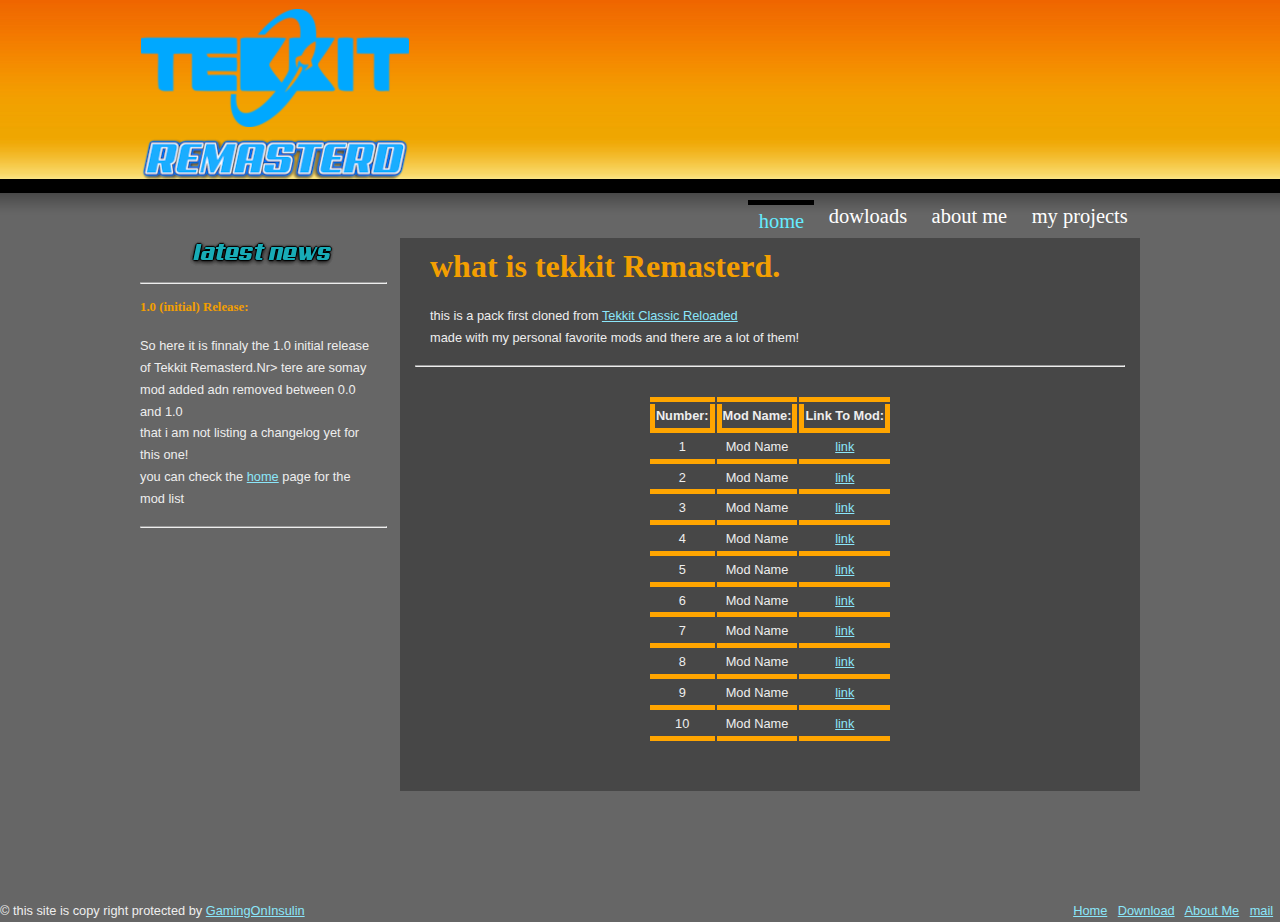
==== commit e6e3df7b: "Add files via upload" ====
--- a/index.html
+++ b/index.html
@@ -35,11 +35,11 @@
 
             <!-- MAIN MENU: Top horizontal menu of the site.  Use class="here" to turn the current page tab on -->
             <div id="mainMenu">
-                <ul class="">
-                    <li class="floatRight"><a href="index.html" title="Introduction" class="here">Home</a></li>
-                    <li class="floatRight"><a href="download.html" title="the download page for this pack">Dowloads</a></li>
-                    <li class="floatRight"><a href="aboutMe.html" title="about me page">About Me</a></li>
-                    <li class="floatLeftMenu"><a href="https://gamingoninsulin.github.io/cluster" title="cluster page" target="_blank">My Projects</a></li>
+                <ul class="floatRight">
+                    <li><a href="index.html" title="Introduction" class="here">Home</a></li>
+                    <li><a href="download.html" title="the download page for this pack">Dowloads</a></li>
+                    <li><a href="aboutMe.html" title="about me page">About Me</a></li>
+                    <li><a href="https://gamingoninsulin.github.io/cluster" title="cluster page" target="_blank">My Projects</a></li>
                 </ul>
             </div>
         </div>
--- a/css/layout.css
+++ b/css/layout.css
@@ -239,14 +239,13 @@
                     /**************************************************************
    Alignment classes
  **************************************************************/
-                    /* right*/
+                    
+                    .floatRight {
+                        float: right;
+                    }
                     
                     .floatLeft {
                         float: left;
-                    }
-                    
-                    .floatLeftMenu {
-                        float: right;
                     }
                     
                     .alignLeft {
